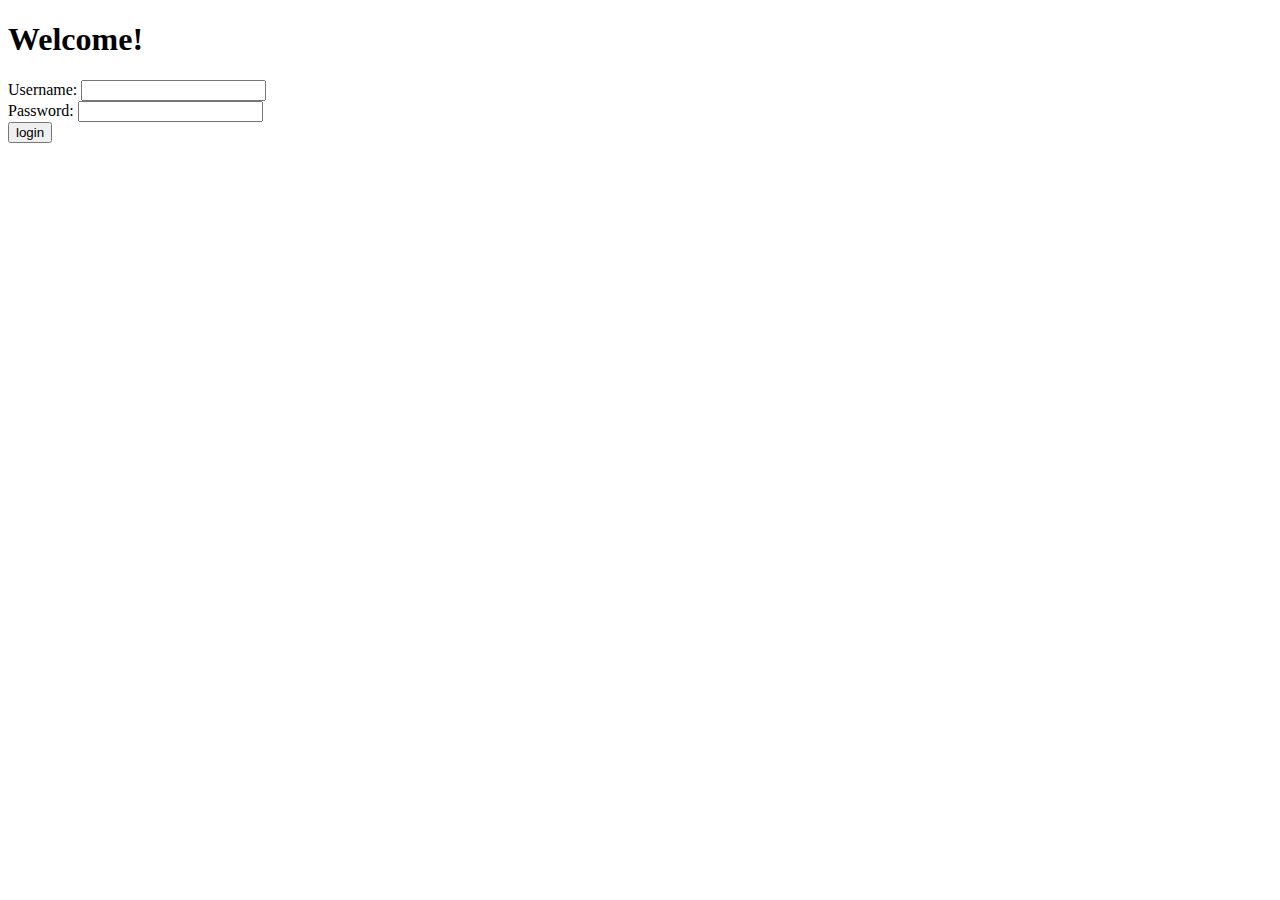
==== src/main/webapp/index.html @ e69bf1eb "added controllers for User service" ====
<!DOCTYPE html>
<html xmlns:th="http://www.thymeleaf.org">
<head>
<meta charset="ISO-8859-1">
<title>Login page</title>
</head>
<body>
	<h1>Welcome!</h1>

	<form action="CheckLogin" method="POST">
		Username: <input type="text" name="username" required> <br>
		Password: <input type="password" name="pwd" required><br>
		<input type="submit" value="login">
		<p th:text=" ${errorMsg}"></p>
	</form>

</body>
</html>
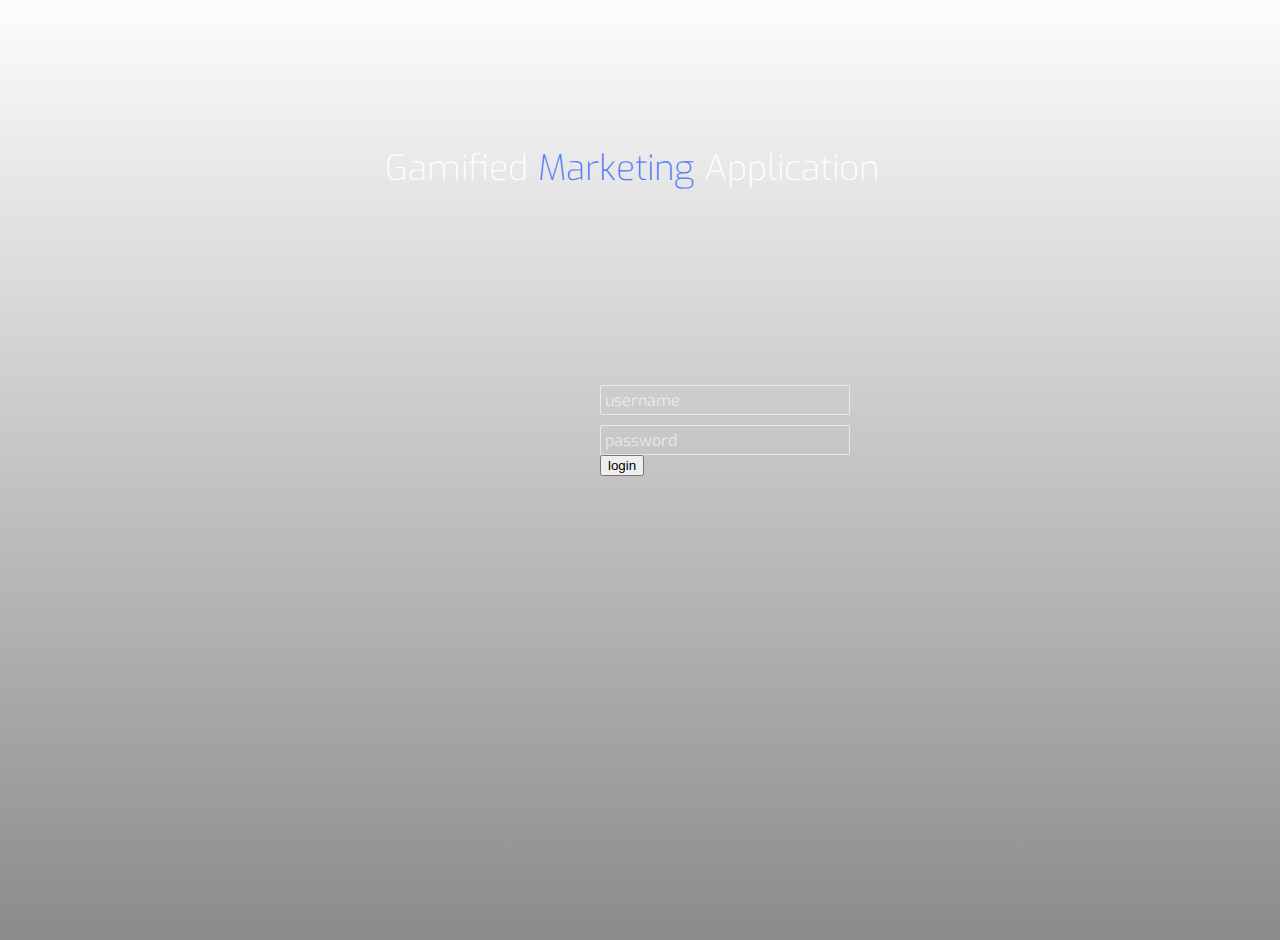
==== commit 0cc05ee9: "Updated creation&deletion page + index.html e css" ====
--- a/src/main/webapp/index.html
+++ b/src/main/webapp/index.html
@@ -1,18 +1,19 @@
-<!DOCTYPE html>
 <html xmlns:th="http://www.thymeleaf.org">
 <head>
+<link href="CSS-STYLE/index.css" rel="stylesheet" type="text/css">
 <meta charset="ISO-8859-1">
-<title>Login page</title>
 </head>
-<body>
-	<h1>Welcome!</h1>
-
-	<form action="CheckLogin" method="POST">
-		Username: <input type="text" name="username" required> <br>
-		Password: <input type="password" name="pwd" required><br>
+<div class="body"></div>
+		<div class="grad"></div>
+		<div class="header">
+			<div>Gamified<span> Marketing</span> Application</div>
+			</div>
+		<br><div class="login">
+		<form action="CheckLogin" method="POST">
+		<input type="text" name="username" placeholder="username" required> <br>
+		 <input type="password" name="pwd" placeholder="password" required><br>
 		<input type="submit" value="login">
 		<p th:text=" ${errorMsg}"></p>
 	</form>
-
-</body>
+</div>
 </html>--- a/src/main/webapp/CSS-STYLE/index.css
+++ b/src/main/webapp/CSS-STYLE/index.css
@@ -0,0 +1,140 @@
+@import url(https://fonts.googleapis.com/css?family=Exo:100,200,400);
+@import url(https://fonts.googleapis.com/css?family=Source+Sans+Pro:700,400,300);
+
+body{
+	margin: 0;
+	padding: 0;
+	background: #fff;
+
+	color: #fff;
+	font-family: Arial;
+	font-size: 12px;
+}
+
+.body{
+	position: absolute;
+	top: -20px;
+	left: -20px;
+	right: -40px;
+	bottom: -40px;
+	width: auto;
+	height: auto;
+	background-image: url(https://www.eccelsalife.it/wp-content/themes/yootheme/cache/mobile-bagno-online-48ef006e.jpeg);
+	background-size: cover;
+	-webkit-filter: blur(5px);
+	z-index: 0;
+}
+
+.grad{
+	position: absolute;
+	top: -20px;
+	left: -20px;
+	right: -40px;
+	bottom: -40px;
+	width: auto;
+	height: auto;
+	background: -webkit-gradient(linear, left top, left bottom, color-stop(0%,rgba(0,0,0,0)), color-stop(100%,rgba(0,0,0,0.65))); /* Chrome,Safari4+ */
+	z-index: 1;
+	opacity: 0.7;
+}
+
+.header{
+	position: absolute;
+	top: calc(20% - 35px);
+	left: calc(50% - 255px);
+	z-index: 2;
+}
+
+.header div{
+	float: left;
+	color: #fff;
+	font-family: 'Exo', sans-serif;
+	font-size: 35px;
+	font-weight: 200;
+}
+
+.header div span{
+	color: #5379fa !important;
+}
+
+.login{
+	position: absolute;
+	top: calc(50% - 75px);
+	left: calc(50% - 50px);
+	height: 150px;
+	width: 350px;
+	padding: 10px;
+	z-index: 2;
+}
+
+.login input[type=text]{
+	width: 250px;
+	height: 30px;
+	background: transparent;
+	border: 1px solid rgba(255,255,255,0.6);
+	border-radius: 2px;
+	color: #fff;
+	font-family: 'Exo', sans-serif;
+	font-size: 16px;
+	font-weight: 400;
+	padding: 4px;
+}
+
+.login input[type=password]{
+	width: 250px;
+	height: 30px;
+	background: transparent;
+	border: 1px solid rgba(255,255,255,0.6);
+	border-radius: 2px;
+	color: #fff;
+	font-family: 'Exo', sans-serif;
+	font-size: 16px;
+	font-weight: 400;
+	padding: 4px;
+	margin-top: 10px;
+}
+
+.login input[type=sumbit]{
+	width: 260px;
+	height: 35px;
+	background: #fff;
+	border: 1px solid #fff;
+	cursor: pointer;
+	border-radius: 2px;
+	color: #a18d6c;
+	font-family: 'Exo', sans-serif;
+	font-size: 16px;
+	font-weight: 400;
+	padding: 6px;
+	margin-top: 10px;
+}
+
+.login input[type=sumbit]:hover{
+	opacity: 0.8;
+}
+
+.login input[type=sumbit]:active{
+	opacity: 0.6;
+}
+
+.login input[type=text]:focus{
+	outline: none;
+	border: 1px solid rgba(255,255,255,0.9);
+}
+
+.login input[type=password]:focus{
+	outline: none;
+	border: 1px solid rgba(255,255,255,0.9);
+}
+
+.login input[type=sumbit]:focus{
+	outline: none;
+}
+
+::-webkit-input-placeholder{
+   color: rgba(255,255,255,0.6);
+}
+
+::-moz-input-placeholder{
+   color: rgba(255,255,255,0.6);
+}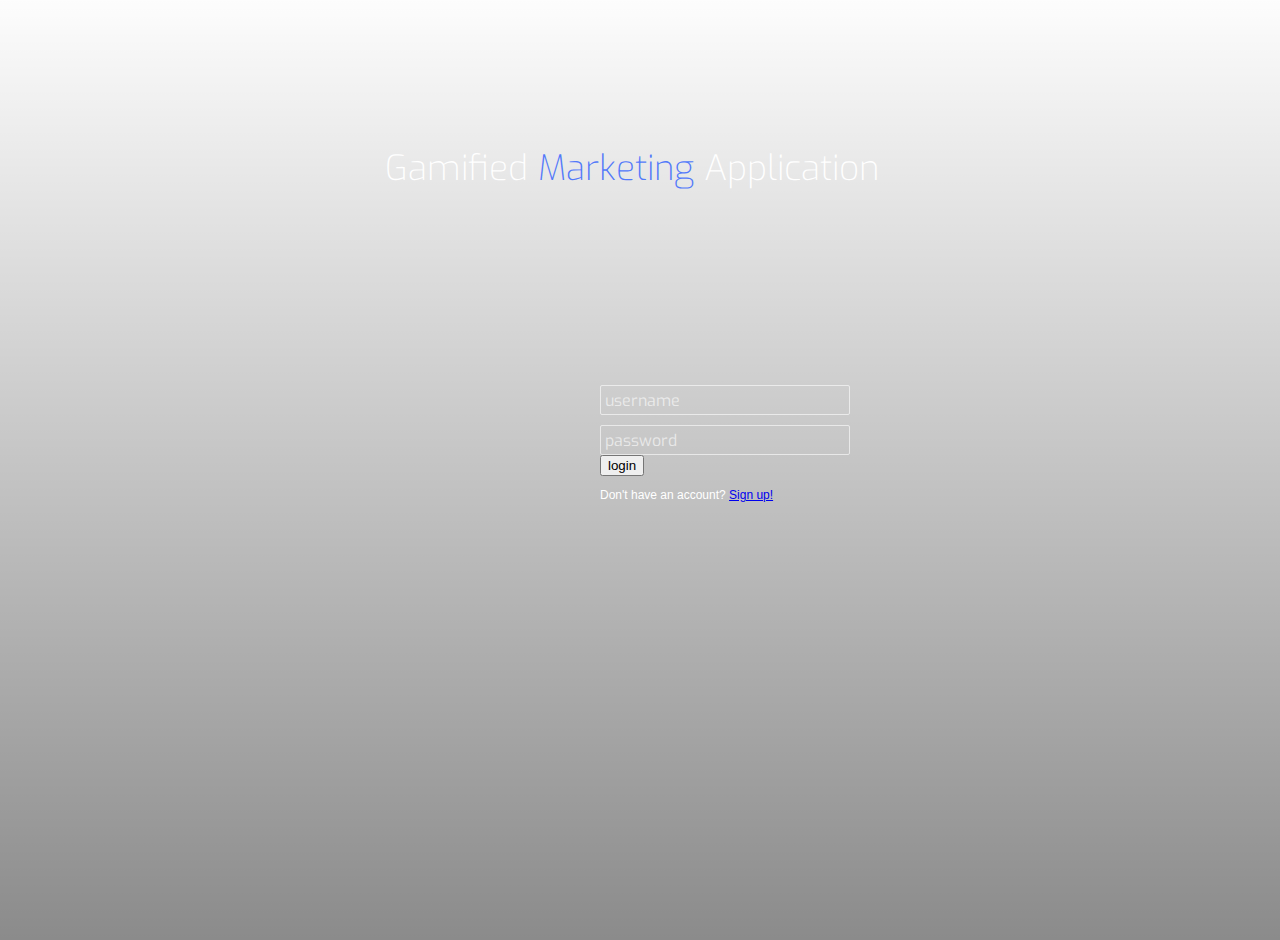
==== commit e2463316: "SignUp implemented and tested" ====
--- a/src/main/webapp/index.html
+++ b/src/main/webapp/index.html
@@ -15,5 +15,7 @@
 		<input type="submit" value="login">
 		<p th:text=" ${errorMsg}"></p>
 	</form>
-</div>
+	Don't have an account? <a href=SignUp>Sign up!</a>
+
+</body>
 </html>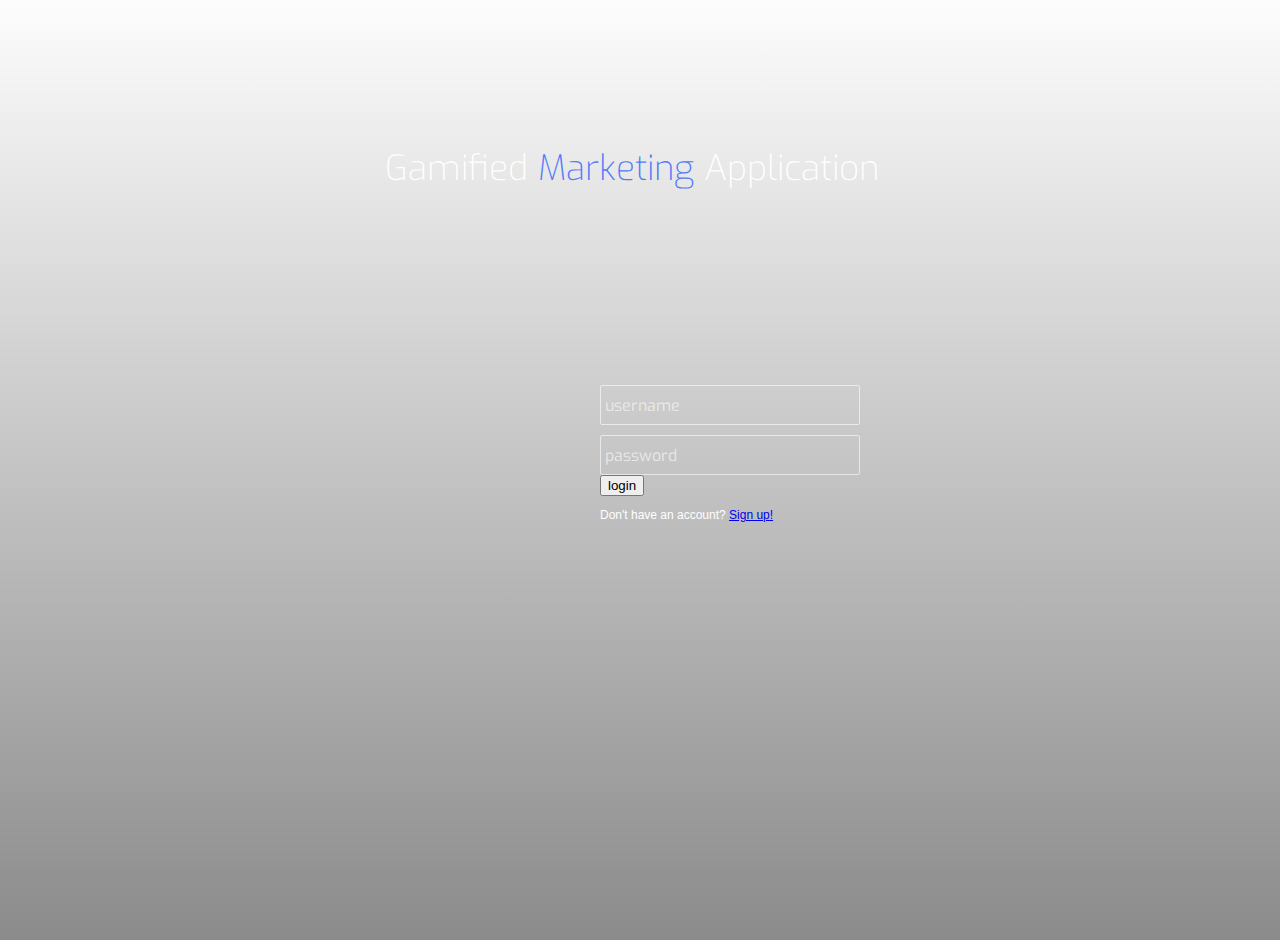
==== commit a89f287d: "small fixes .html files" ====
--- a/src/main/webapp/index.html
+++ b/src/main/webapp/index.html
@@ -1,21 +1,23 @@
+<!DOCTYPE html>
 <html xmlns:th="http://www.thymeleaf.org">
-<head>
-<link href="CSS-STYLE/index.css" rel="stylesheet" type="text/css">
-<meta charset="ISO-8859-1">
-</head>
-<div class="body"></div>
-		<div class="grad"></div>
-		<div class="header">
-			<div>Gamified<span> Marketing</span> Application</div>
-			</div>
-		<br><div class="login">
-		<form action="CheckLogin" method="POST">
-		<input type="text" name="username" placeholder="username" required> <br>
-		 <input type="password" name="pwd" placeholder="password" required><br>
-		<input type="submit" value="login">
-		<p th:text=" ${errorMsg}"></p>
-	</form>
-	Don't have an account? <a href=SignUp>Sign up!</a>
+	<head>
+		<link href="CSS-STYLE/index.css" rel="stylesheet" type="text/css">
+		<meta charset="ISO-8859-1">
+		<title>Index</title>
+	</head>
+		<div class="body"></div>
+				<div class="grad"></div>
+				<div class="header">
+					<div>Gamified<span> Marketing</span> Application</div>
+					</div>
+				<br><div class="login">
+				<form action="CheckLogin" method="POST">
+				<input type="text" name="username" placeholder="username" required> <br>
+				 <input type="password" name="pwd" placeholder="password" required><br>
+				<input type="submit" value="login">
+				<p th:text=" ${errorMsg}"></p>
+			</form>
+			Don't have an account? <a href=SignUp>Sign up!</a>
 
 </body>
 </html>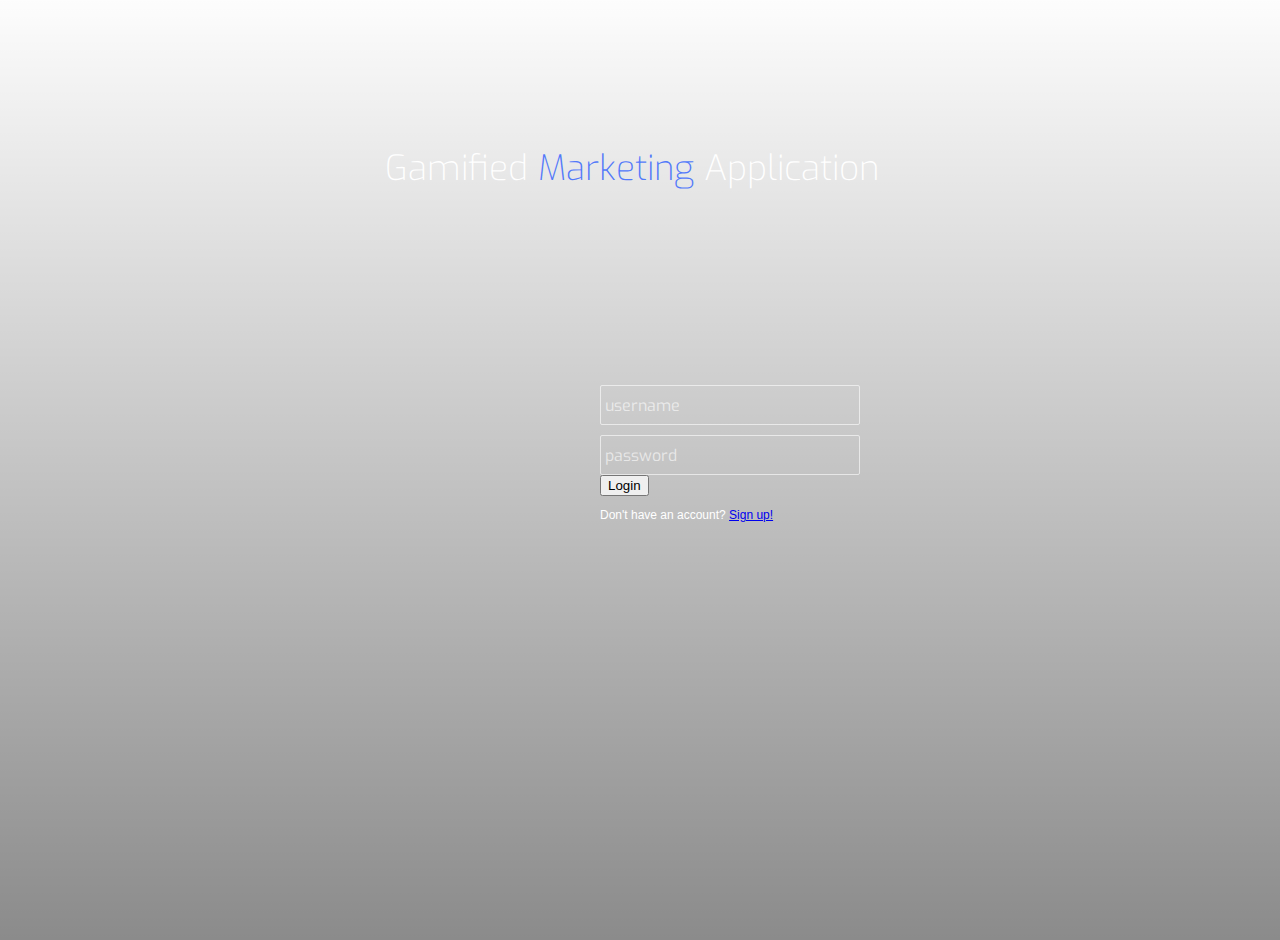
==== commit abb4061a: "login button refactored" ====
--- a/src/main/webapp/index.html
+++ b/src/main/webapp/index.html
@@ -5,19 +5,21 @@
 		<meta charset="ISO-8859-1">
 		<title>Index</title>
 	</head>
+	<body>
 		<div class="body"></div>
-				<div class="grad"></div>
-				<div class="header">
-					<div>Gamified<span> Marketing</span> Application</div>
-					</div>
-				<br><div class="login">
-				<form action="CheckLogin" method="POST">
-				<input type="text" name="username" placeholder="username" required> <br>
-				 <input type="password" name="pwd" placeholder="password" required><br>
-				<input type="submit" value="login">
-				<p th:text=" ${errorMsg}"></p>
+		<div class="grad"></div>
+		<div class="header">
+			<div>Gamified<span> Marketing</span> Application</div>
+		</div>
+		<br>
+		<div class="login">
+			<form action="CheckLogin" method="POST">
+			<input type="text" name="username" placeholder="username" required> <br>
+		 	<input type="password" name="pwd" placeholder="password" required><br>
+			<input type="submit" value="Login">
+			<p th:text=" ${errorMsg}"></p>
 			</form>
 			Don't have an account? <a href=SignUp>Sign up!</a>
-
-</body>
+		</div>
+	</body>
 </html>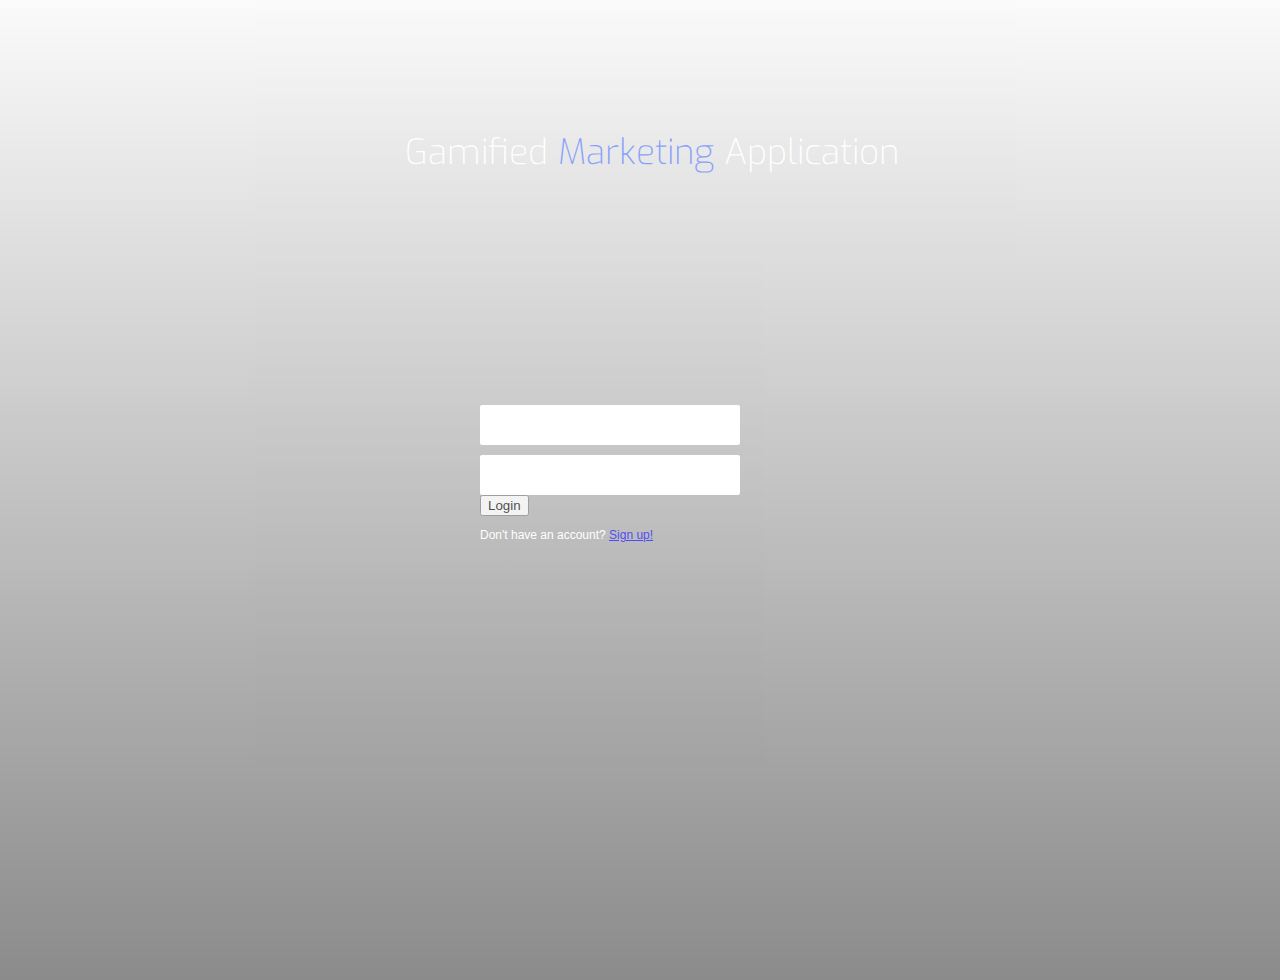
==== commit 3dc099ef: "Updated html+css of all controllers" ====
--- a/src/main/webapp/index.html
+++ b/src/main/webapp/index.html
@@ -4,10 +4,53 @@
 		<link href="CSS-STYLE/index.css" rel="stylesheet" type="text/css">
 		<meta charset="ISO-8859-1">
 		<title>Index</title>
+		<style>
+		
+		.button {
+  display: inline-block;
+  border-radius: 4px;
+  background-color:#5379fa;
+  border: none;
+  color: white;
+  text-align: center;
+  font-size: 15px;
+  padding: 20px;
+  width: 100px;
+  height:50px;
+  transition: all 0.5s;
+  cursor: pointer;
+  margin: 5px;
+}
+
+.button span {
+  cursor: pointer;
+  display: inline-block;
+  position: relative;
+  transition: 0.5s;
+}
+
+.button span:after {
+  content: '\00bb';
+  position: absolute;
+  opacity: 0;
+  top: 0;
+  right: -20px;
+  transition: 0.5s;
+}
+
+.button:hover span {
+  padding-right: 25px;
+}
+
+.button:hover span:after {
+  opacity: 1;
+  right: 0;
+}
+</style>
 	</head>
 	<body>
-		<div class="body"></div>
-		<div class="grad"></div>
+		<div class="body">
+		<div class="grad">
 		<div class="header">
 			<div>Gamified<span> Marketing</span> Application</div>
 		</div>
@@ -21,5 +64,7 @@
 			</form>
 			Don't have an account? <a href=SignUp>Sign up!</a>
 		</div>
+		</div>
+		</div>
 	</body>
 </html>--- a/src/main/webapp/CSS-STYLE/index.css
+++ b/src/main/webapp/CSS-STYLE/index.css
@@ -19,9 +19,8 @@
 	bottom: -40px;
 	width: auto;
 	height: auto;
-	background-image: url(https://www.eccelsalife.it/wp-content/themes/yootheme/cache/mobile-bagno-online-48ef006e.jpeg);
+	background-image: url(https://www.barbuianisrlshop.com/public/blog/original/fissaggio-sanitari-terra-come-installare-wc-bidet-pavimento-it-000.jpg);
 	background-size: cover;
-	-webkit-filter: blur(5px);
 	z-index: 0;
 }
 
@@ -47,7 +46,7 @@
 
 .header div{
 	float: left;
-	color: #fff;
+	color: rgb(255, 255, 255);
 	font-family: 'Exo', sans-serif;
 	font-size: 35px;
 	font-weight: 200;
@@ -60,7 +59,7 @@
 .login{
 	position: absolute;
 	top: calc(50% - 75px);
-	left: calc(50% - 50px);
+	left: calc(40% - 50px);
 	height: 150px;
 	width: 350px;
 	padding: 10px;
@@ -70,10 +69,9 @@
 .login input[type=text]{
 	width: 250px;
 	height: 30px;
-	background: transparent;
 	border: 1px solid rgba(255,255,255,0.6);
 	border-radius: 2px;
-	color: #fff;
+	color: rgb(0, 64, 128);
 	font-family: 'Exo', sans-serif;
 	font-size: 16px;
 	font-weight: 400;
@@ -83,10 +81,9 @@
 .login input[type=password]{
 	width: 250px;
 	height: 30px;
-	background: transparent;
 	border: 1px solid rgba(255,255,255,0.6);
 	border-radius: 2px;
-	color: #fff;
+	color: rgb(0, 64, 128);
 	font-family: 'Exo', sans-serif;
 	font-size: 16px;
 	font-weight: 400;
@@ -94,28 +91,6 @@
 	margin-top: 10px;
 }
 
-.login input[type=sumbit]{
-	width: 260px;
-	height: 35px;
-	background: #fff;
-	border: 1px solid #fff;
-	cursor: pointer;
-	border-radius: 2px;
-	color: #a18d6c;
-	font-family: 'Exo', sans-serif;
-	font-size: 16px;
-	font-weight: 400;
-	padding: 6px;
-	margin-top: 10px;
-}
-
-.login input[type=sumbit]:hover{
-	opacity: 0.8;
-}
-
-.login input[type=sumbit]:active{
-	opacity: 0.6;
-}
 
 .login input[type=text]:focus{
 	outline: none;
@@ -131,6 +106,8 @@
 	outline: none;
 }
 
+
+
 ::-webkit-input-placeholder{
    color: rgba(255,255,255,0.6);
 }
